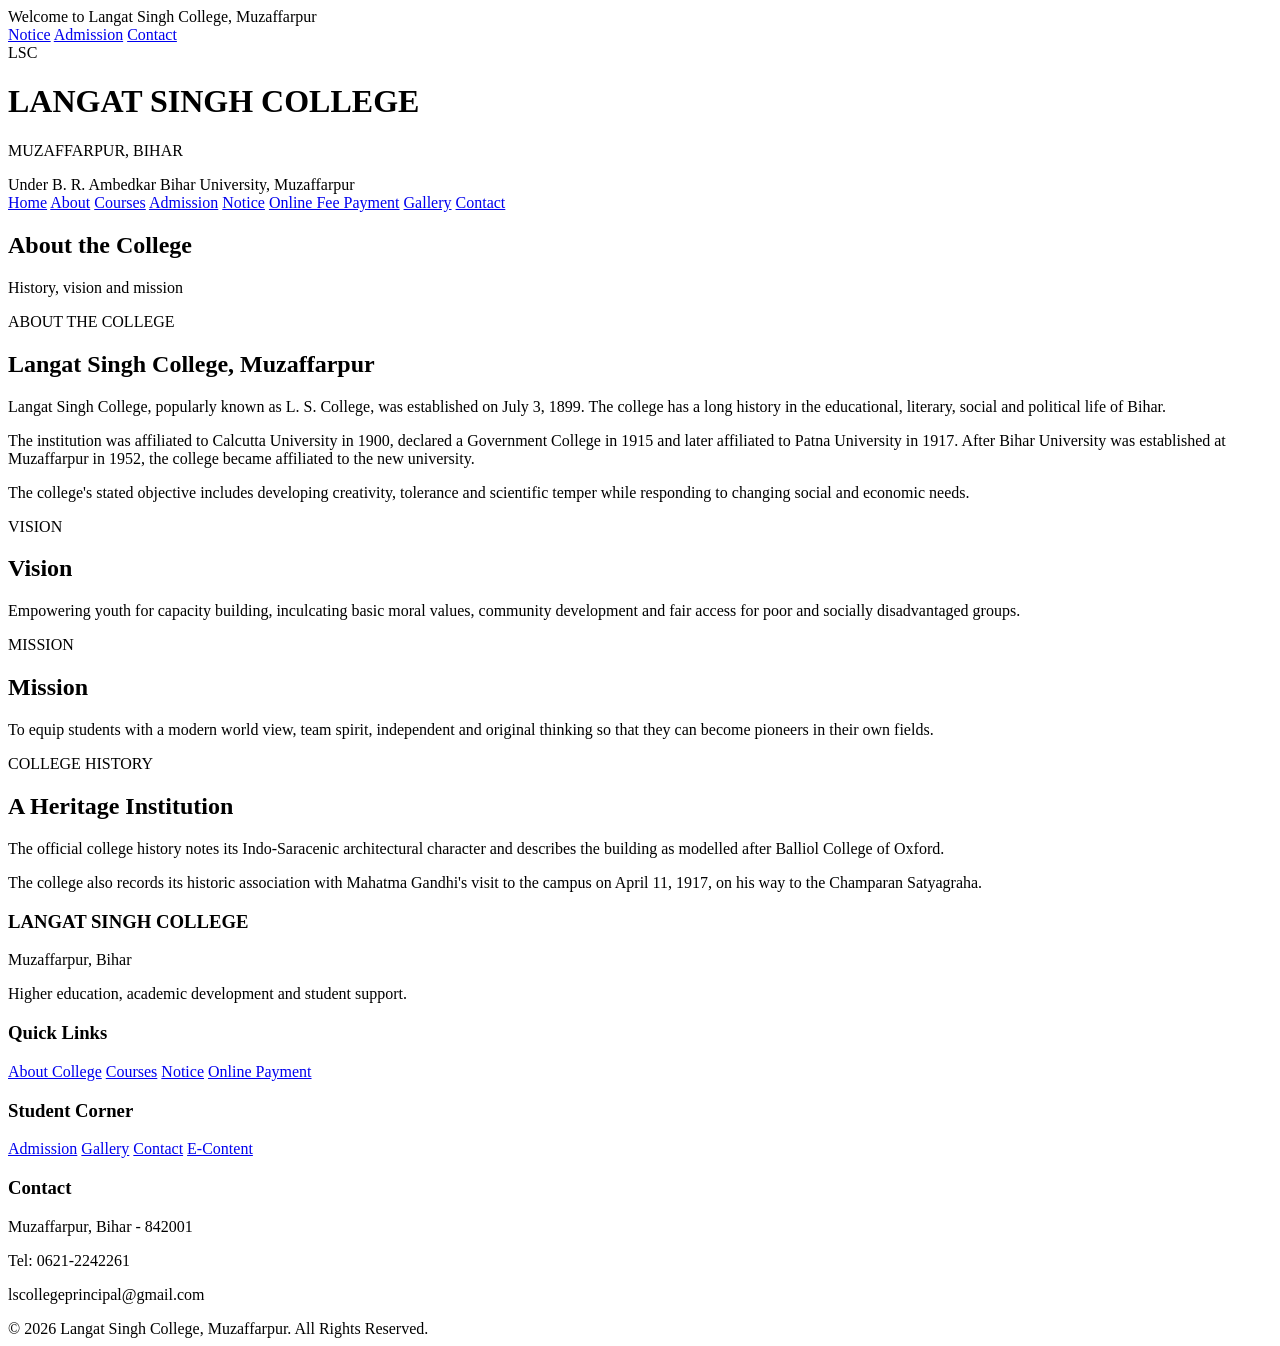
==== about.html @ 1d7b6b52 "Add files via upload" ====
<!DOCTYPE html>
<html lang="en">
<head>
<meta charset="UTF-8">
<meta name="viewport" content="width=device-width, initial-scale=1.0">
<title>About | Langat Singh College</title>
<link rel="stylesheet" href="css/style.css">
<link rel="stylesheet" href="css/pages.css">
</head>
<body>

<div class="top-bar">
    <div class="container top-content">
        <span>Welcome to Langat Singh College, Muzaffarpur</span>
        <div class="top-links">
            <a href="notices.html">Notice</a>
            <a href="admission.html">Admission</a>
            <a href="contact.html">Contact</a>
        </div>
    </div>
</div>

<header class="college-header">
    <div class="container header-content">
        <div class="college-logo"><span>LSC</span></div>
        <div class="college-title">
            <h1>LANGAT SINGH COLLEGE</h1>
            <p>MUZAFFARPUR, BIHAR</p>
            <span>Under B. R. Ambedkar Bihar University, Muzaffarpur</span>
        </div>
    </div>
</header>

<nav class="navbar">
    <div class="container nav-container">
        <a href="index.html">Home</a>
        <a href="about.html">About</a>
        <a href="courses.html">Courses</a>
        <a href="admission.html">Admission</a>
        <a href="notices.html">Notice</a>
        <a href="payment.html" class="payment-button">Online Fee Payment</a>
        <a href="gallery.html">Gallery</a>
        <a href="contact.html">Contact</a>
    </div>
</nav>

<section class="page-hero">
    <div class="container">
        <h1>About the College</h1>
        <p>History, vision and mission</p>
    </div>
</section>

<section class="page-content">
<div class="container">
    <div class="content-card">
        <span class="section-label">ABOUT THE COLLEGE</span>
        <h2>Langat Singh College, Muzaffarpur</h2>
        <p>Langat Singh College, popularly known as L. S. College, was established on July 3, 1899. The college has a long history in the educational, literary, social and political life of Bihar.</p>
        <p>The institution was affiliated to Calcutta University in 1900, declared a Government College in 1915 and later affiliated to Patna University in 1917. After Bihar University was established at Muzaffarpur in 1952, the college became affiliated to the new university.</p>
        <p>The college's stated objective includes developing creativity, tolerance and scientific temper while responding to changing social and economic needs.</p>
    </div>

    <div class="content-grid">
        <div class="content-card">
            <span class="section-label">VISION</span>
            <h2>Vision</h2>
            <p>Empowering youth for capacity building, inculcating basic moral values, community development and fair access for poor and socially disadvantaged groups.</p>
        </div>
        <div class="content-card">
            <span class="section-label">MISSION</span>
            <h2>Mission</h2>
            <p>To equip students with a modern world view, team spirit, independent and original thinking so that they can become pioneers in their own fields.</p>
        </div>
    </div>

    <div class="content-card">
        <span class="section-label">COLLEGE HISTORY</span>
        <h2>A Heritage Institution</h2>
        <p>The official college history notes its Indo-Saracenic architectural character and describes the building as modelled after Balliol College of Oxford.</p>
        <p>The college also records its historic association with Mahatma Gandhi's visit to the campus on April 11, 1917, on his way to the Champaran Satyagraha.</p>
    </div>
</div>
</section>


<footer>
    <div class="container footer-grid">
        <div>
            <h3>LANGAT SINGH COLLEGE</h3>
            <p>Muzaffarpur, Bihar</p>
            <p>Higher education, academic development and student support.</p>
        </div>
        <div>
            <h3>Quick Links</h3>
            <a href="about.html">About College</a>
            <a href="courses.html">Courses</a>
            <a href="notices.html">Notice</a>
            <a href="payment.html">Online Payment</a>
        </div>
        <div>
            <h3>Student Corner</h3>
            <a href="admission.html">Admission</a>
            <a href="gallery.html">Gallery</a>
            <a href="contact.html">Contact</a>
            <a href="https://lscollege.ac.in/e-content" target="_blank" rel="noopener noreferrer">E-Content</a>
        </div>
        <div>
            <h3>Contact</h3>
            <p>Muzaffarpur, Bihar - 842001</p>
            <p>Tel: 0621-2242261</p>
            <p>lscollegeprincipal@gmail.com</p>
        </div>
    </div>
    <div class="copyright">© 2026 Langat Singh College, Muzaffarpur. All Rights Reserved.</div>
</footer>

</body>
</html>
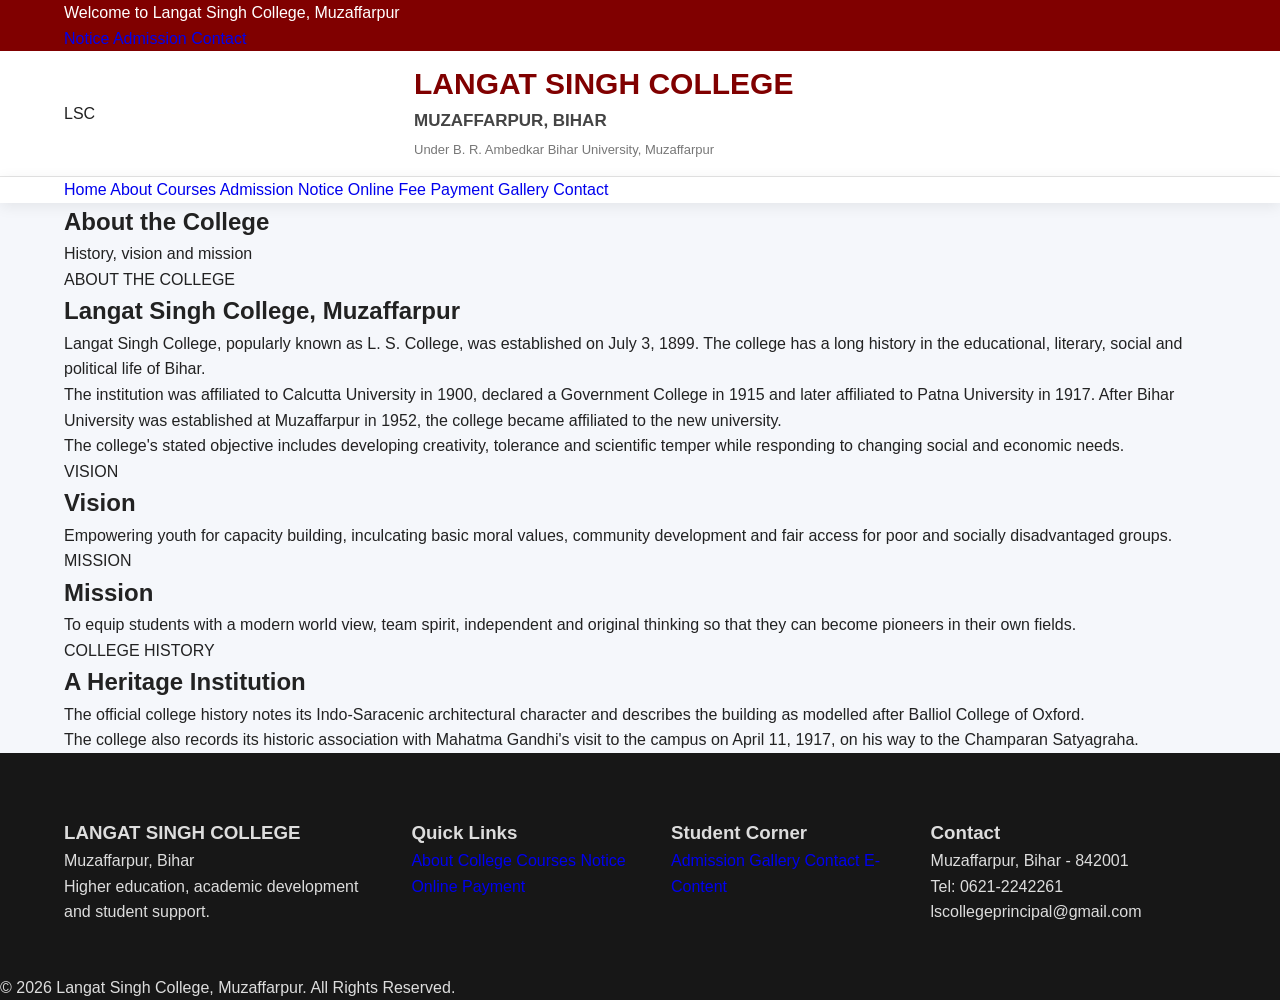
==== commit 24bdab55: "Update about.html" ====
--- a/about.html
+++ b/about.html
@@ -4,8 +4,8 @@
 <meta charset="UTF-8">
 <meta name="viewport" content="width=device-width, initial-scale=1.0">
 <title>About | Langat Singh College</title>
-<link rel="stylesheet" href="css/style.css">
-<link rel="stylesheet" href="css/pages.css">
+<link rel="stylesheet" href="style.css">
+<link rel="stylesheet" href="pages.css">
 </head>
 <body>
 
--- a/style.css
+++ b/style.css
@@ -0,0 +1,1594 @@
+/* =========================================================
+   LANGAT SINGH COLLEGE
+   MAIN WEBSITE CSS
+   ========================================================= */
+
+
+/* ================= RESET ================= */
+
+* {
+    margin: 0;
+    padding: 0;
+    box-sizing: border-box;
+}
+
+html {
+    scroll-behavior: smooth;
+}
+
+body {
+    font-family: Arial, Helvetica, sans-serif;
+    background: #f5f7fb;
+    color: #222;
+    line-height: 1.6;
+}
+
+a {
+    text-decoration: none;
+}
+
+ul {
+    list-style: none;
+}
+
+img {
+    max-width: 100%;
+    display: block;
+}
+
+.container {
+    width: 90%;
+    max-width: 1200px;
+    margin: auto;
+}
+
+
+/* =========================================================
+   TOP BAR
+   ========================================================= */
+
+.top-bar {
+    background: #800000;
+    color: white;
+}
+
+.top-bar-content {
+    min-height: 40px;
+
+    display: flex;
+    align-items: center;
+    justify-content: space-between;
+}
+
+.top-left {
+    font-size: 13px;
+    font-weight: 600;
+}
+
+.top-right {
+    display: flex;
+    align-items: center;
+    gap: 25px;
+}
+
+.top-right a {
+    color: white;
+    font-size: 13px;
+    font-weight: 600;
+    transition: 0.3s;
+}
+
+.top-right a:hover {
+    color: #ffd45c;
+}
+
+
+/* =========================================================
+   COLLEGE HEADER
+   ========================================================= */
+
+.college-header {
+    background: white;
+    border-bottom: 1px solid #e5e5e5;
+}
+
+.header-content {
+    min-height: 125px;
+
+    display: flex;
+    align-items: center;
+
+    gap: 28px;
+}
+
+
+/* ---------- COLLEGE LOGO ---------- */
+
+.college-logo {
+    width: 322px;
+    height: 62px;
+
+    flex-shrink: 0;
+
+    display: flex;
+    align-items: center;
+}
+
+.college-logo img {
+    width: 322px;
+    height: 62px;
+
+    object-fit: contain;
+    object-position: center;
+}
+
+
+/* ---------- COLLEGE TITLE ---------- */
+
+.college-title h1 {
+    color: #800000;
+
+    font-size: 30px;
+
+    line-height: 1.2;
+
+    margin-bottom: 5px;
+
+    font-weight: 800;
+}
+
+.college-title p {
+    color: #444;
+
+    font-size: 17px;
+
+    font-weight: 700;
+
+    margin-bottom: 2px;
+}
+
+.college-title span {
+    color: #777;
+
+    font-size: 13px;
+}
+
+
+/* =========================================================
+   NAVIGATION
+   ========================================================= */
+
+.navbar {
+    background: white;
+
+    box-shadow: 0 3px 15px rgba(0, 0, 0, 0.08);
+
+    position: sticky;
+
+    top: 0;
+
+    z-index: 1000;
+}
+
+.nav-links {
+    display: flex;
+
+    justify-content: center;
+
+    align-items: center;
+
+    flex-wrap: wrap;
+}
+
+.nav-links a {
+    position: relative;
+
+    color: #333;
+
+    font-size: 15px;
+
+    font-weight: 600;
+
+    padding: 17px 16px;
+
+    transition: 0.3s;
+}
+
+.nav-links a::after {
+    content: "";
+
+    position: absolute;
+
+    width: 0;
+
+    height: 3px;
+
+    left: 50%;
+
+    bottom: 0;
+
+    background: #a00000;
+
+    transform: translateX(-50%);
+
+    transition: 0.3s;
+}
+
+.nav-links a:hover,
+.nav-links a.active {
+    color: #a00000;
+}
+
+.nav-links a:hover::after,
+.nav-links a.active::after {
+    width: 70%;
+}
+
+
+/* =========================================================
+   HERO
+   ========================================================= */
+
+.hero {
+    min-height: 510px;
+
+    display: flex;
+
+    align-items: center;
+
+    position: relative;
+
+    overflow: hidden;
+
+    background:
+        linear-gradient(
+            90deg,
+            rgba(66, 0, 0, 0.97),
+            rgba(126, 0, 0, 0.88),
+            rgba(165, 30, 30, 0.65)
+        );
+}
+
+.hero::before {
+    content: "";
+
+    position: absolute;
+
+    width: 450px;
+    height: 450px;
+
+    border: 70px solid rgba(255, 255, 255, 0.05);
+
+    border-radius: 50%;
+
+    right: -170px;
+    top: -150px;
+}
+
+.hero::after {
+    content: "";
+
+    position: absolute;
+
+    width: 300px;
+    height: 300px;
+
+    border: 50px solid rgba(255, 210, 100, 0.07);
+
+    border-radius: 50%;
+
+    right: 170px;
+    bottom: -190px;
+}
+
+.hero-content {
+    position: relative;
+
+    z-index: 2;
+
+    padding: 80px 0;
+}
+
+.hero-text {
+    max-width: 720px;
+
+    color: white;
+}
+
+.hero-tag {
+    display: inline-block;
+
+    background: #f3ca5c;
+
+    color: #5b0000;
+
+    padding: 8px 18px;
+
+    border-radius: 30px;
+
+    font-size: 12px;
+
+    font-weight: 800;
+
+    letter-spacing: 1px;
+
+    margin-bottom: 20px;
+}
+
+.hero h2 {
+    font-size: 52px;
+
+    line-height: 1.1;
+
+    font-weight: 800;
+
+    margin-bottom: 22px;
+}
+
+.hero p {
+    max-width: 650px;
+
+    color: rgba(255, 255, 255, 0.9);
+
+    font-size: 18px;
+
+    margin-bottom: 30px;
+}
+
+
+/* =========================================================
+   BUTTONS
+   ========================================================= */
+
+.hero-buttons,
+.cta-buttons {
+    display: flex;
+
+    gap: 15px;
+
+    flex-wrap: wrap;
+}
+
+.btn {
+    display: inline-flex;
+
+    align-items: center;
+
+    justify-content: center;
+
+    padding: 13px 25px;
+
+    background: #f3ca5c;
+
+    color: #500000;
+
+    border: 2px solid #f3ca5c;
+
+    border-radius: 6px;
+
+    font-size: 15px;
+
+    font-weight: 700;
+
+    transition: 0.3s;
+}
+
+.btn:hover {
+    background: white;
+
+    border-color: white;
+
+    transform: translateY(-3px);
+
+    box-shadow: 0 8px 20px rgba(0, 0, 0, 0.2);
+}
+
+.btn-outline {
+    background: transparent;
+
+    color: white;
+
+    border-color: rgba(255, 255, 255, 0.8);
+}
+
+.btn-outline:hover {
+    color: #800000;
+}
+
+
+/* =========================================================
+   COMMON SECTIONS
+   ========================================================= */
+
+.quick-section,
+.main-section,
+.features-section {
+    padding: 80px 0;
+}
+
+.quick-section {
+    background: white;
+}
+
+.section-heading {
+    text-align: center;
+
+    margin-bottom: 45px;
+}
+
+.section-heading span {
+    display: inline-block;
+
+    color: #9b0000;
+
+    font-size: 13px;
+
+    font-weight: 800;
+
+    letter-spacing: 1.5px;
+
+    margin-bottom: 8px;
+}
+
+.section-heading h2 {
+    color: #222;
+
+    font-size: 34px;
+
+    line-height: 1.25;
+
+    margin-bottom: 10px;
+}
+
+.section-heading p {
+    color: #666;
+
+    max-width: 650px;
+
+    margin: auto;
+}
+
+.section-heading.left {
+    text-align: left;
+}
+
+.section-heading.left p {
+    margin: 0;
+}
+
+
+/* =========================================================
+   SERVICES
+   ========================================================= */
+
+.services-grid {
+    display: grid;
+
+    grid-template-columns: repeat(4, 1fr);
+
+    gap: 22px;
+}
+
+.service-card {
+    background: white;
+
+    border: 1px solid #e6e6e6;
+
+    border-radius: 12px;
+
+    padding: 30px 22px;
+
+    text-align: center;
+
+    box-shadow: 0 8px 25px rgba(0, 0, 0, 0.06);
+
+    transition: 0.3s;
+}
+
+.service-card:hover {
+    transform: translateY(-8px);
+
+    border-color: #c62828;
+
+    box-shadow: 0 15px 35px rgba(120, 0, 0, 0.14);
+}
+
+.service-icon {
+    width: 70px;
+    height: 70px;
+
+    margin: 0 auto 18px;
+
+    display: flex;
+
+    align-items: center;
+    justify-content: center;
+
+    background: #fff0f0;
+
+    border-radius: 15px;
+
+    font-size: 32px;
+}
+
+.service-card h3 {
+    color: #780000;
+
+    font-size: 20px;
+
+    margin-bottom: 9px;
+}
+
+.service-card p {
+    color: #666;
+
+    font-size: 14px;
+
+    margin-bottom: 14px;
+}
+
+.read-more {
+    color: #9b0000;
+
+    font-size: 14px;
+
+    font-weight: 700;
+
+    transition: 0.3s;
+}
+
+.read-more:hover {
+    color: #c58a00;
+}
+
+
+/* =========================================================
+   ABOUT + NOTICE
+   ========================================================= */
+
+.main-section {
+    background: #f5f7fb;
+}
+
+.main-grid {
+    display: grid;
+
+    grid-template-columns: 1fr 1fr;
+
+    gap: 30px;
+}
+
+.about-box,
+.notice-box {
+    background: white;
+
+    border-radius: 14px;
+
+    padding: 38px;
+
+    box-shadow: 0 8px 30px rgba(0, 0, 0, 0.06);
+}
+
+.about-box p {
+    color: #555;
+
+    font-size: 15px;
+
+    margin-bottom: 16px;
+}
+
+
+/* =========================================================
+   NOTICE BOARD
+   ========================================================= */
+
+.notice-list {
+    display: flex;
+
+    flex-direction: column;
+
+    gap: 13px;
+}
+
+.notice-item {
+    display: flex;
+
+    align-items: center;
+
+    gap: 15px;
+
+    padding: 14px;
+
+    border: 1px solid #eee;
+
+    border-radius: 9px;
+
+    background: #fafafa;
+
+    transition: 0.3s;
+}
+
+.notice-item:hover {
+    background: #fff5f5;
+
+    border-color: #e0aaaa;
+
+    transform: translateX(5px);
+}
+
+.notice-date {
+    min-width: 55px;
+
+    height: 45px;
+
+    display: flex;
+
+    align-items: center;
+
+    justify-content: center;
+
+    border-radius: 7px;
+
+    background: #8b0000;
+
+    color: white;
+
+    font-size: 10px;
+
+    font-weight: 800;
+}
+
+.notice-content {
+    flex: 1;
+}
+
+.notice-content h3 {
+    color: #333;
+
+    font-size: 15px;
+
+    margin-bottom: 3px;
+}
+
+.notice-content a {
+    color: #9b0000;
+
+    font-size: 13px;
+
+    font-weight: 700;
+}
+
+.notice-content a:hover {
+    color: #c28a00;
+}
+
+.view-all {
+    display: inline-block;
+
+    margin-top: 20px;
+
+    color: #9b0000;
+
+    font-size: 14px;
+
+    font-weight: 700;
+}
+
+
+/* =========================================================
+   FEATURES
+   ========================================================= */
+
+.features-section {
+    background: white;
+}
+
+.features-grid {
+    display: grid;
+
+    grid-template-columns: repeat(4, 1fr);
+
+    gap: 22px;
+}
+
+.feature-card {
+    background: #fafafa;
+
+    border: 1px solid #eee;
+
+    border-radius: 12px;
+
+    padding: 30px 22px;
+
+    text-align: center;
+
+    transition: 0.3s;
+}
+
+.feature-card:hover {
+    background: white;
+
+    transform: translateY(-7px);
+
+    box-shadow: 0 12px 30px rgba(0, 0, 0, 0.09);
+}
+
+.feature-icon {
+    font-size: 38px;
+
+    margin-bottom: 13px;
+}
+
+.feature-card h3 {
+    color: #780000;
+
+    font-size: 19px;
+
+    margin-bottom: 9px;
+}
+
+.feature-card p {
+    color: #666;
+
+    font-size: 14px;
+}
+
+
+/* =========================================================
+   CTA
+   ========================================================= */
+
+.cta-section {
+    background: linear-gradient(135deg, #720000, #a80000);
+
+    padding: 75px 0;
+
+    color: white;
+
+    text-align: center;
+}
+
+.cta-content {
+    max-width: 750px;
+
+    margin: auto;
+}
+
+.cta-content h2 {
+    font-size: 35px;
+
+    margin-bottom: 12px;
+}
+
+.cta-content p {
+    color: rgba(255, 255, 255, 0.88);
+
+    margin-bottom: 25px;
+}
+
+.cta-buttons {
+    justify-content: center;
+}
+
+
+/* =========================================================
+   FOOTER
+   ========================================================= */
+
+footer {
+    background: #171717;
+
+    color: #ddd;
+}
+
+.footer-grid {
+    display: grid;
+
+    grid-template-columns: 1.4fr 1fr 1fr 1.3fr;
+
+    gap: 40px;
+
+    padding: 65px 0 50px;
+}
+
+.footer-column h3 {
+    color: white;
+
+    font-size: 19px;
+
+    margin-bottom: 20px;
+}
+
+.footer-column h3::after {
+    content: "";
+
+    display: block;
+
+    width: 40px;
+
+    height: 3px;
+
+    background: #d5a83c;
+
+    margin-top: 8px;
+}
+
+.footer-column p {
+    color: #aaa;
+
+    font-size: 14px;
+
+    margin-bottom: 10px;
+}
+
+.footer-column ul li {
+    margin-bottom: 10px;
+}
+
+.footer-column ul li a {
+    color: #aaa;
+
+    font-size: 14px;
+
+    transition: 0.3s;
+}
+
+.footer-column ul li a:hover {
+    color: #f2c85b;
+
+    padding-left: 5px;
+}
+
+.footer-bottom {
+    border-top: 1px solid #333;
+
+    text-align: center;
+
+    padding: 18px 0;
+}
+
+.footer-bottom p {
+    color: #999;
+
+    font-size: 13px;
+}
+
+
+/* =========================================================
+   TABLET
+   ========================================================= */
+
+@media (max-width: 1000px) {
+
+    .college-logo {
+        width: 240px;
+        height: auto;
+    }
+
+    .college-logo img {
+        width: 240px;
+        height: auto;
+    }
+
+    .services-grid,
+    .features-grid {
+        grid-template-columns: repeat(2, 1fr);
+    }
+
+    .footer-grid {
+        grid-template-columns: repeat(2, 1fr);
+    }
+
+    .hero h2 {
+        font-size: 44px;
+    }
+
+    .nav-links a {
+        padding: 15px 12px;
+    }
+}
+
+
+/* =========================================================
+   MOBILE
+   ========================================================= */
+
+@media (max-width: 700px) {
+
+    .top-bar-content {
+        flex-direction: column;
+
+        padding: 9px 0;
+
+        gap: 5px;
+
+        text-align: center;
+    }
+
+    .top-right {
+        justify-content: center;
+
+        gap: 14px;
+
+        flex-wrap: wrap;
+    }
+
+
+    .header-content {
+        min-height: 105px;
+
+        justify-content: center;
+
+        text-align: center;
+
+        gap: 10px;
+    }
+
+    .college-logo {
+        width: 150px;
+        height: auto;
+    }
+
+    .college-logo img {
+        width: 150px;
+        height: auto;
+    }
+
+    .college-title h1 {
+        font-size: 22px;
+    }
+
+    .college-title p {
+        font-size: 14px;
+    }
+
+    .college-title span {
+        font-size: 10px;
+    }
+
+
+    .nav-links {
+        justify-content: center;
+    }
+
+    .nav-links a {
+        padding: 11px 8px;
+
+        font-size: 13px;
+    }
+
+
+    .hero {
+        min-height: 460px;
+    }
+
+    .hero-content {
+        padding: 55px 0;
+    }
+
+    .hero h2 {
+        font-size: 36px;
+    }
+
+    .hero p {
+        font-size: 16px;
+    }
+
+
+    .quick-section,
+    .main-section,
+    .features-section {
+        padding: 55px 0;
+    }
+
+    .section-heading h2 {
+        font-size: 29px;
+    }
+
+
+    .services-grid,
+    .features-grid,
+    .main-grid,
+    .footer-grid {
+        grid-template-columns: 1fr;
+    }
+
+
+    .about-box,
+    .notice-box {
+        padding: 27px;
+    }
+
+
+    .cta-content h2 {
+        font-size: 28px;
+    }
+}
+
+
+/* =========================================================
+   SMALL MOBILE
+   ========================================================= */
+
+@media (max-width: 450px) {
+
+    .container {
+        width: 92%;
+    }
+
+    .header-content {
+        gap: 7px;
+    }
+
+    .college-logo {
+        width: 120px;
+    }
+
+    .college-logo img {
+        width: 120px;
+        height: auto;
+    }
+
+    .college-title h1 {
+        font-size: 18px;
+    }
+
+    .college-title p {
+        font-size: 12px;
+    }
+
+    .college-title span {
+        font-size: 9px;
+    }
+
+
+    .nav-links a {
+        padding: 9px 6px;
+
+        font-size: 12px;
+    }
+
+
+    .hero h2 {
+        font-size: 31px;
+    }
+
+
+    .hero-buttons,
+    .cta-buttons {
+        flex-direction: column;
+    }
+
+    .btn {
+        width: 100%;
+    }
+
+}
+/* LATEST NOTICES */
+
+.latest-notices {
+    padding: 70px 20px;
+    background: #f8f8f8;
+}
+
+.section-heading {
+    text-align: center;
+    margin-bottom: 40px;
+}
+
+.section-heading span {
+    color: #8b0000;
+    font-size: 14px;
+    font-weight: 700;
+    letter-spacing: 1px;
+}
+
+.section-heading h2 {
+    font-size: 34px;
+    margin: 8px 0;
+    color: #333;
+}
+
+.section-heading p {
+    color: #666;
+    margin: 0;
+}
+
+.notice-grid {
+    display: grid;
+    grid-template-columns: repeat(3, 1fr);
+    gap: 25px;
+}
+
+.notice-card {
+    background: #fff;
+    padding: 25px;
+    border-radius: 10px;
+    display: flex;
+    gap: 20px;
+    box-shadow: 0 5px 20px rgba(0,0,0,0.08);
+    transition: 0.3s;
+}
+
+.notice-card:hover {
+    transform: translateY(-5px);
+}
+
+.notice-date {
+    min-width: 55px;
+    height: 55px;
+    background: #8b0000;
+    color: #fff;
+    border-radius: 8px;
+    display: flex;
+    align-items: center;
+    justify-content: center;
+    text-align: center;
+    font-size: 12px;
+}
+
+.notice-content h3 {
+    margin: 0 0 10px;
+    color: #333;
+    font-size: 18px;
+}
+
+.notice-content p {
+    color: #666;
+    font-size: 14px;
+    line-height: 1.6;
+    margin-bottom: 12px;
+}
+
+.notice-content a {
+    color: #8b0000;
+    font-weight: 600;
+    text-decoration: none;
+}
+
+.notice-button {
+    text-align: center;
+    margin-top: 35px;
+}
+
+.notice-button a {
+    display: inline-block;
+    background: #8b0000;
+    color: #fff;
+    padding: 12px 25px;
+    border-radius: 5px;
+    text-decoration: none;
+    font-weight: 600;
+}
+
+/* MOBILE */
+@media (max-width: 768px) {
+
+    .notice-grid {
+        grid-template-columns: 1fr;
+    }
+
+    .section-heading h2 {
+        font-size: 28px;
+    }
+
+}
+/* IMPORTANT LINKS */
+
+.important-links {
+    padding: 70px 20px;
+    background: #ffffff;
+}
+
+.links-grid {
+    display: grid;
+    grid-template-columns: repeat(3, 1fr);
+    gap: 25px;
+}
+
+.link-card {
+    display: block;
+    background: #fff;
+    padding: 30px 25px;
+    text-align: center;
+    border: 1px solid #eee;
+    border-radius: 10px;
+    text-decoration: none;
+    transition: 0.3s;
+}
+
+.link-card:hover {
+    transform: translateY(-6px);
+    box-shadow: 0 8px 25px rgba(0,0,0,0.10);
+    border-color: #8b0000;
+}
+
+.link-icon {
+    font-size: 38px;
+    margin-bottom: 15px;
+}
+
+.link-card h3 {
+    color: #8b0000;
+    margin: 0 0 10px;
+    font-size: 20px;
+}
+
+.link-card p {
+    color: #666;
+    margin: 0;
+    font-size: 14px;
+    line-height: 1.6;
+}
+
+@media (max-width: 768px) {
+
+    .links-grid {
+        grid-template-columns: 1fr;
+    }
+
+}
+/* COLLEGE HIGHLIGHTS */
+
+.college-highlights {
+    padding: 70px 20px;
+    background: #f8f8f8;
+}
+
+.highlight-grid {
+    display: grid;
+    grid-template-columns: repeat(4, 1fr);
+    gap: 25px;
+}
+
+.highlight-card {
+    background: #ffffff;
+    padding: 35px 20px;
+    text-align: center;
+    border-radius: 10px;
+    border: 1px solid #eeeeee;
+    transition: 0.3s;
+}
+
+.highlight-card:hover {
+    transform: translateY(-6px);
+    box-shadow: 0 8px 25px rgba(0,0,0,0.10);
+}
+
+.highlight-number {
+    font-size: 32px;
+    font-weight: 800;
+    color: #8b0000;
+    margin-bottom: 12px;
+}
+
+.highlight-card h3 {
+    margin: 0 0 10px;
+    color: #333;
+    font-size: 20px;
+}
+
+.highlight-card p {
+    margin: 0;
+    color: #666;
+    font-size: 14px;
+    line-height: 1.6;
+}
+
+@media (max-width: 900px) {
+
+    .highlight-grid {
+        grid-template-columns: repeat(2, 1fr);
+    }
+
+}
+
+@media (max-width: 600px) {
+
+    .highlight-grid {
+        grid-template-columns: 1fr;
+    }
+
+}
+/* PROFESSIONAL FOOTER */
+
+.main-footer {
+    background: #3b0000;
+    color: #ffffff;
+    margin-top: 0;
+}
+
+.footer-container {
+    max-width: 1200px;
+    margin: auto;
+    padding: 60px 20px 45px;
+
+    display: grid;
+    grid-template-columns: 1.5fr 1fr 1fr 1.3fr;
+    gap: 40px;
+}
+
+.footer-column h3 {
+    font-size: 20px;
+    margin: 0 0 20px;
+    color: #ffffff;
+}
+
+.footer-column p {
+    color: #dddddd;
+    font-size: 14px;
+    line-height: 1.7;
+    margin: 0 0 12px;
+}
+
+.footer-column a {
+    display: block;
+    color: #dddddd;
+    text-decoration: none;
+    font-size: 14px;
+    margin-bottom: 12px;
+    transition: 0.3s;
+}
+
+.footer-column a:hover {
+    color: #ffffff;
+    padding-left: 5px;
+}
+
+.footer-bottom {
+    border-top: 1px solid rgba(255,255,255,0.15);
+    text-align: center;
+    padding: 20px;
+}
+
+.footer-bottom p {
+    margin: 0;
+    color: #cccccc;
+    font-size: 13px;
+}
+
+
+/* MOBILE FOOTER */
+
+@media (max-width: 768px) {
+
+    .footer-container {
+        grid-template-columns: 1fr;
+        gap: 30px;
+        padding: 45px 20px 30px;
+    }
+
+}
+/* GALLERY PAGE */
+
+.page-banner {
+    background: #8b0000;
+    color: #ffffff;
+    text-align: center;
+    padding: 55px 20px;
+}
+
+.page-banner h2 {
+    font-size: 38px;
+    margin: 0 0 10px;
+}
+
+.page-banner p {
+    margin: 0;
+    font-size: 16px;
+}
+
+.gallery-section {
+    padding: 70px 20px;
+    background: #f8f8f8;
+}
+
+.gallery-grid {
+    display: grid;
+    grid-template-columns: repeat(3, 1fr);
+    gap: 25px;
+}
+
+.gallery-card {
+    background: #ffffff;
+    border-radius: 10px;
+    overflow: hidden;
+    border: 1px solid #eeeeee;
+    transition: 0.3s;
+}
+
+.gallery-card:hover {
+    transform: translateY(-6px);
+    box-shadow: 0 8px 25px rgba(0,0,0,0.12);
+}
+
+.gallery-placeholder {
+    height: 210px;
+    background: #eeeeee;
+    display: flex;
+    align-items: center;
+    justify-content: center;
+}
+
+.gallery-placeholder span {
+    font-size: 65px;
+}
+
+.gallery-info {
+    padding: 20px;
+}
+
+.gallery-info h3 {
+    margin: 0 0 8px;
+    color: #8b0000;
+    font-size: 19px;
+}
+
+.gallery-info p {
+    margin: 0;
+    color: #666666;
+    font-size: 14px;
+}
+
+@media (max-width: 900px) {
+
+    .gallery-grid {
+        grid-template-columns: repeat(2, 1fr);
+    }
+
+}
+
+@media (max-width: 600px) {
+
+    .gallery-grid {
+        grid-template-columns: 1fr;
+    }
+
+    .page-banner h2 {
+        font-size: 30px;
+    }
+
+}
+/* CONTACT PAGE */
+
+.contact-section {
+    padding: 70px 20px;
+    background: #f8f8f8;
+}
+
+.contact-grid {
+    display: grid;
+    grid-template-columns: repeat(3, 1fr);
+    gap: 25px;
+    margin-bottom: 50px;
+}
+
+.contact-card {
+    background: #ffffff;
+    padding: 30px 20px;
+    text-align: center;
+    border-radius: 10px;
+    border: 1px solid #eeeeee;
+    transition: 0.3s;
+}
+
+.contact-card:hover {
+    transform: translateY(-5px);
+    box-shadow: 0 8px 25px rgba(0,0,0,0.10);
+}
+
+.contact-icon {
+    font-size: 40px;
+    margin-bottom: 15px;
+}
+
+.contact-card h3 {
+    color: #8b0000;
+    margin: 0 0 12px;
+}
+
+.contact-card p {
+    color: #666666;
+    line-height: 1.7;
+    margin: 0;
+}
+
+.contact-main-box {
+    max-width: 1100px;
+    margin: auto;
+    background: #ffffff;
+    padding: 40px;
+    border-radius: 12px;
+
+    display: grid;
+    grid-template-columns: 1fr 1fr;
+    gap: 50px;
+
+    box-shadow: 0 5px 25px rgba(0,0,0,0.08);
+}
+
+.contact-information h2,
+.contact-form h2 {
+    color: #8b0000;
+    margin-top: 0;
+    margin-bottom: 20px;
+}
+
+.contact-information > p {
+    color: #666666;
+    line-height: 1.8;
+}
+
+.contact-detail {
+    display: flex;
+    flex-direction: column;
+    gap: 4px;
+    margin-top: 20px;
+}
+
+.contact-detail strong {
+    color: #333333;
+}
+
+.contact-detail span {
+    color: #666666;
+}
+
+.form-group {
+    margin-bottom: 18px;
+}
+
+.form-group label {
+    display: block;
+    margin-bottom: 7px;
+    font-weight: 600;
+    color: #333333;
+}
+
+.form-group input,
+.form-group textarea {
+    width: 100%;
+    padding: 12px;
+    border: 1px solid #dddddd;
+    border-radius: 5px;
+    font-family: inherit;
+    font-size: 14px;
+    box-sizing: border-box;
+}
+
+.form-group input:focus,
+.form-group textarea:focus {
+    outline: none;
+    border-color: #8b0000;
+}
+
+.contact-form button {
+    border: none;
+    background: #8b0000;
+    color: #ffffff;
+    padding: 13px 25px;
+    border-radius: 5px;
+    font-weight: 600;
+    cursor: pointer;
+}
+
+.contact-form button:hover {
+    background: #650000;
+}
+
+
+/* MOBILE */
+
+@media (max-width: 800px) {
+
+    .contact-grid {
+        grid-template-columns: 1fr;
+    }
+
+    .contact-main-box {
+        grid-template-columns: 1fr;
+        padding: 25px;
+        gap: 35px;
+    }
+
+}
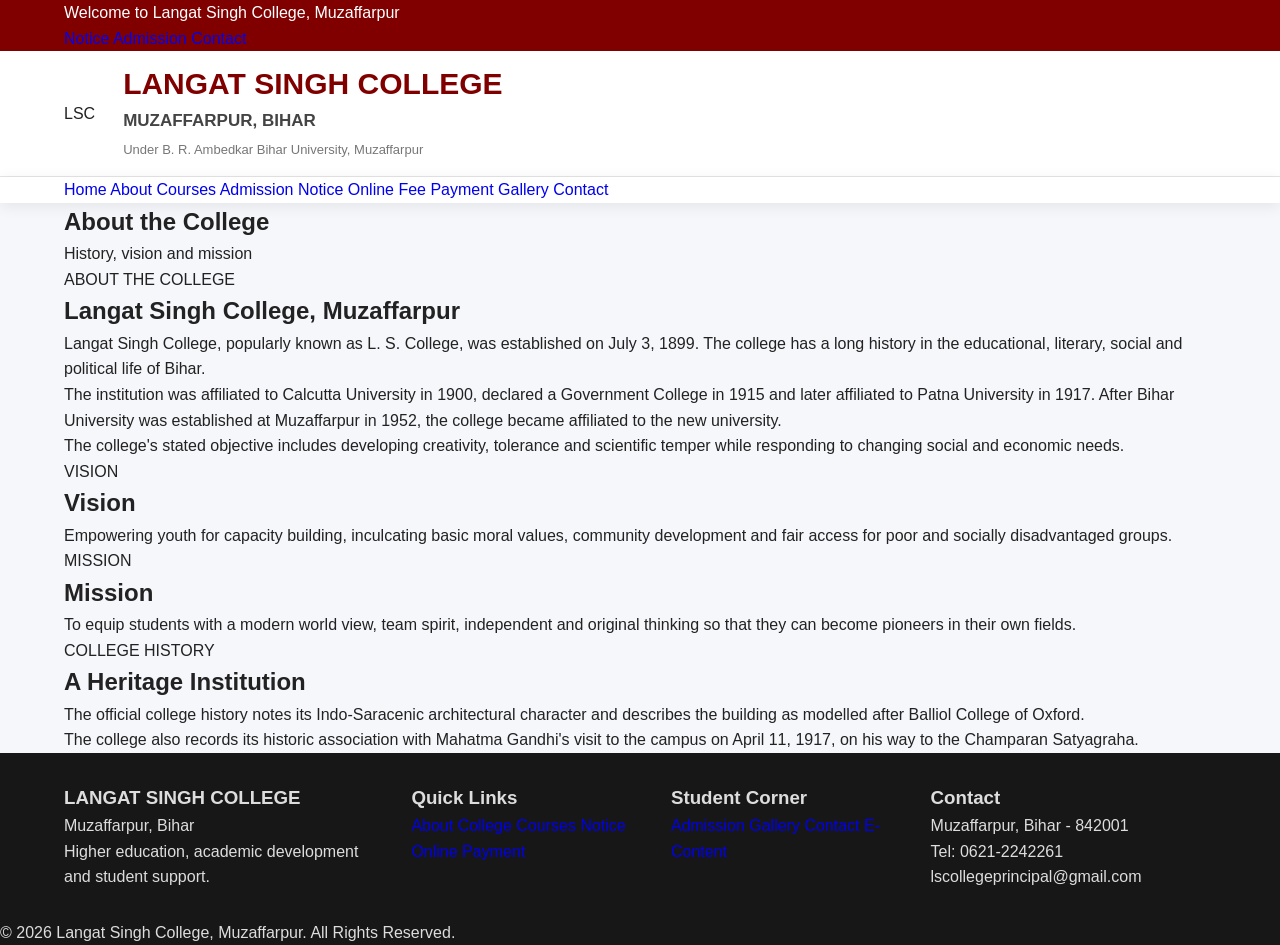
==== commit ae91b9a5: "Update about.html" ====
--- a/about.html
+++ b/about.html
@@ -22,7 +22,7 @@
 
 <header class="college-header">
     <div class="container header-content">
-        <div class="college-logo"><span>LSC</span></div>
+        <div class="college-logo.png"><span>LSC</span></div>
         <div class="college-title">
             <h1>LANGAT SINGH COLLEGE</h1>
             <p>MUZAFFARPUR, BIHAR</p>
--- a/style.css
+++ b/style.css
@@ -788,7 +788,7 @@
 
     gap: 40px;
 
-    padding: 65px 0 50px;
+    padding: 30px 0 30px;
 }
 
 .footer-column h3 {
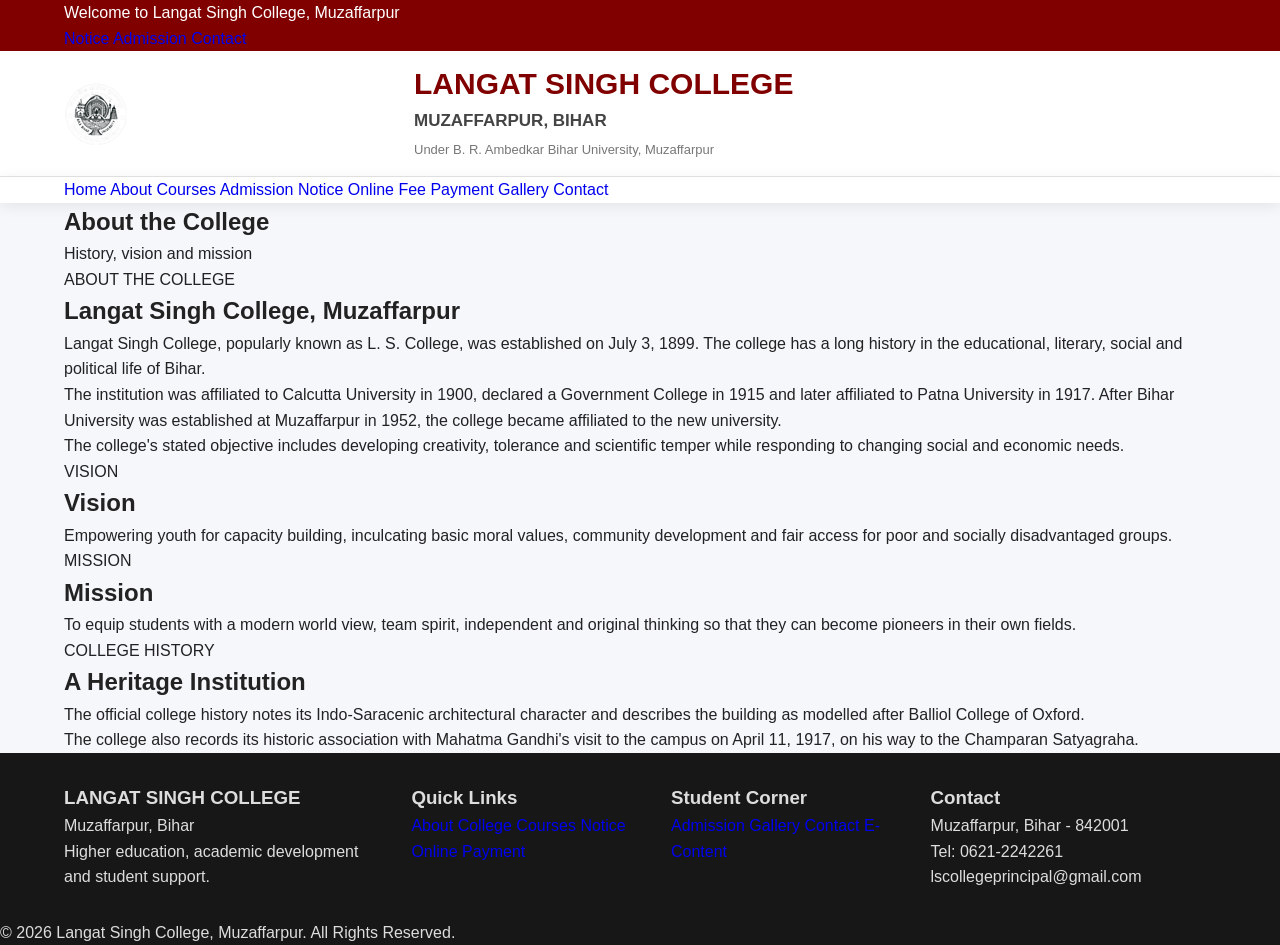
==== commit 0227f08d: "Update about.html" ====
--- a/about.html
+++ b/about.html
@@ -22,7 +22,9 @@
 
 <header class="college-header">
     <div class="container header-content">
-        <div class="college-logo.png"><span>LSC</span></div>
+        <div class="college-logo">
+                <img src="logo.png" alt="Langat Singh College Logo">
+            </div>
         <div class="college-title">
             <h1>LANGAT SINGH COLLEGE</h1>
             <p>MUZAFFARPUR, BIHAR</p>
